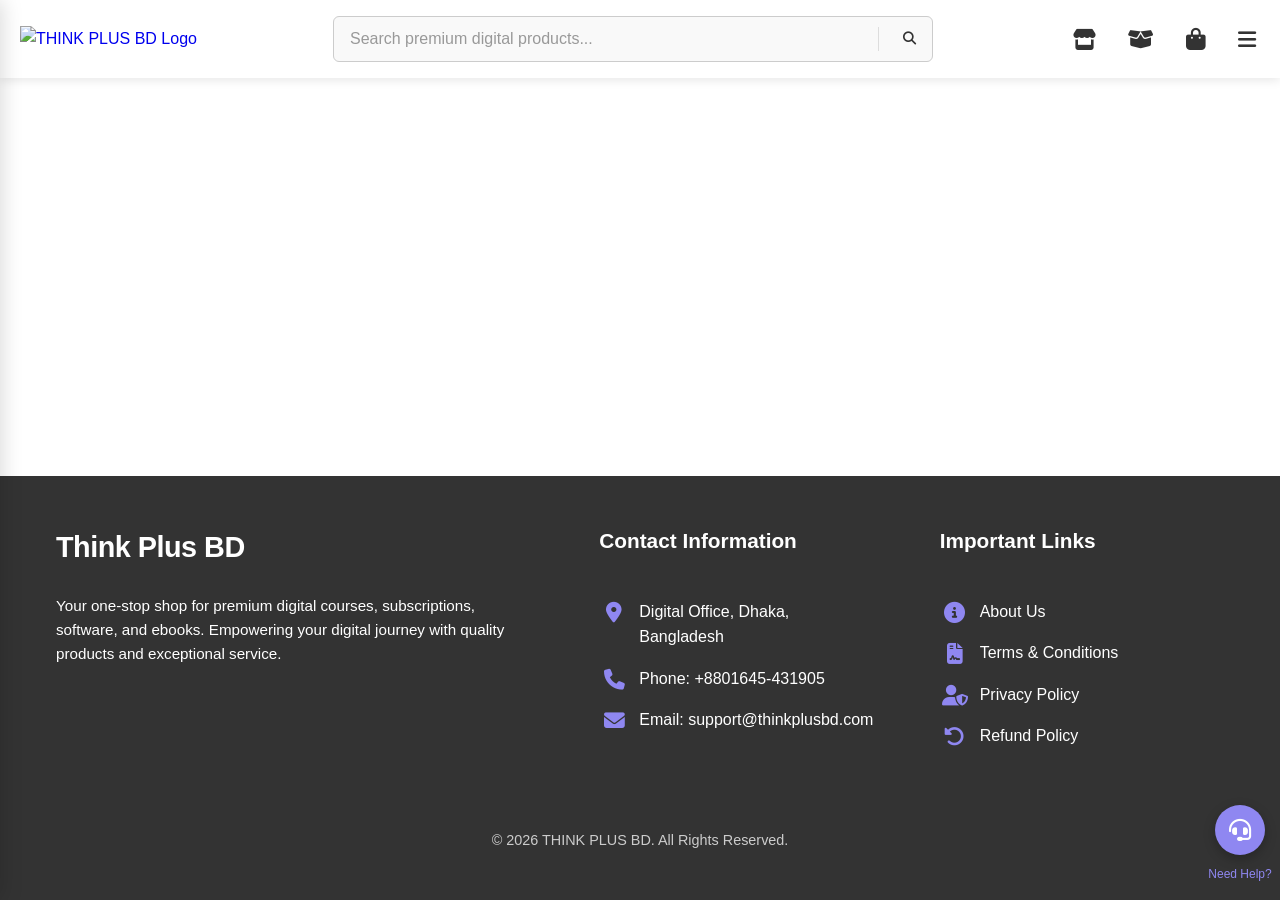
==== product-detail.html @ 0db49892 "I have refactored your single-page application into a multi-page architecture. Here's what I did: * " ====
<!DOCTYPE html>
<html lang="en">
<head>
    <meta charset="UTF-8">
    <meta name="viewport" content="width=device-width, initial-scale=1.0">
    <title>Product Details - THINK PLUS BD</title>
    <link rel="stylesheet" href="https://cdnjs.cloudflare.com/ajax/libs/font-awesome/6.4.0/css/all.min.css">
    <link rel="stylesheet" href="style.css">
</head>
<body>
    <header class="header">
        <a href="index.html" class="logo-link">
            <img src="https://i.postimg.cc/4NtztqPt/IMG-20250603-130207-removebg-preview-1.png" alt="THINK PLUS BD Logo" class="logo-image">
        </a>

        <div class="search-bar desktop-search-bar">
            <input type="text" id="searchInput" placeholder="Search premium digital products..." aria-label="Search products">
            <div class="search-separator"></div>
            <button type="button" class="search-button" id="desktopSearchButton" aria-label="Search">
                <i class="fas fa-search"></i>
            </button>
        </div>

        <div class="nav-icons">
            <button type="button" class="nav-icon-button mobile-header-search-icon" id="mobileHeaderSearchIcon" title="Search" aria-label="Search">
                <i class="fas fa-search" aria-hidden="true"></i>
            </button>
            <button type="button" class="nav-icon-button" id="allProductsIcon" title="All Products" aria-label="All Products">
                <i class="fas fa-store" aria-hidden="true"></i>
            </button>
            <button type="button" class="nav-icon-button" id="ordersIcon" title="My Orders" aria-label="My Orders">
                <i class="fas fa-box-open" aria-hidden="true"></i>
                <div class="orders-notification" id="ordersNotification">!</div>
            </button>
            <button type="button" class="nav-icon-button cart-icon" id="cartIcon" title="View Cart" aria-label="View Cart">
                <i class="fas fa-shopping-bag" aria-hidden="true"></i>
                <div class="cart-count" id="cartCount">0</div>
            </button>
            <button type="button" class="nav-icon-button" id="menuIcon" title="Menu" aria-label="Menu">
                <i class="fas fa-bars" aria-hidden="true"></i>
            </button>
        </div>
    </header>

    <div class="off-canvas-overlay" id="offCanvasOverlay"></div>
    <div class="off-canvas-menu" id="offCanvasMenu">
        <div class="off-canvas-header">
            <h3>Menu</h3>
            <button type="button" class="off-canvas-close" id="offCanvasClose" aria-label="Close menu">
                <i class="fas fa-times"></i>
            </button>
        </div>
        <div class="off-canvas-content">
            <nav class="off-canvas-nav">
                <a href="index.html" class="off-canvas-nav-item">
                    <i class="fas fa-home"></i> <span>Home</span>
                </a>
                <a href="products.html" class="off-canvas-nav-item">
                    <i class="fas fa-store"></i> <span>All Products</span>
                </a>
                <a href="products.html?category=course" class="off-canvas-nav-item">
                    <i class="fas fa-graduation-cap"></i> <span>Courses</span>
                </a>
                <a href="products.html?category=subscription" class="off-canvas-nav-item">
                    <i class="fas fa-key"></i> <span>Subscriptions</span>
                </a>
                <a href="products.html?category=software" class="off-canvas-nav-item">
                    <i class="fas fa-laptop-code"></i> <span>Software</span>
                </a>
                <a href="products.html?category=ebook" class="off-canvas-nav-item">
                    <i class="fas fa-book-open"></i> <span>Ebooks</span>
                </a>
            </nav>
        </div>
    </div>

    <div class="mobile-search-container">
        <div class="mobile-search-wrapper">
            <div class="search-bar mobile-box-search-bar">
                <input type="text" id="mobileSearchInput" placeholder="Search items..." aria-label="Search products">
                <div class="search-separator"></div>
                <button type="button" class="mobile-search-button" id="mobileBoxSearchButton" aria-label="Search">
                    <i class="fas fa-search"></i>
                </button>
            </div>
        </div>
    </div>

    <main>
        <section id="productDetailPage" class="page active product-detail-page">
            <!-- Product details will be injected here by script.js -->
        </section>
    </main>

    <footer class="footer" id="mainFooter">
        <div class="container footer-content">
            <div class="footer-brand-info">
                <h2 class="footer-brand-title">Think Plus BD</h2>
                <p class="footer-brand-description">Your one-stop shop for premium digital courses, subscriptions, software, and ebooks. Empowering your digital journey with quality products and exceptional service.</p>
            </div>
            <div class="contact-info">
                <h3>Contact Information</h3>
                <p><i class="fas fa-map-marker-alt" aria-hidden="true"></i> Digital Office, Dhaka, Bangladesh</p>
                <p><i class="fas fa-phone" aria-hidden="true"></i> Phone: <a href="tel:+8801645431905" style="color:inherit;">+8801645-431905</a></p>
                <p><i class="fas fa-envelope" aria-hidden="true"></i> Email: <a href="mailto:support@thinkplusbd.com" style="color:inherit;">support@thinkplusbd.com</a></p>
            </div>
            <div class="important-links">
                <h3>Important Links</h3>
                <a href="about.html"><i class="fas fa-info-circle" aria-hidden="true"></i> About Us</a>
                <a href="terms.html"><i class="fas fa-file-contract" aria-hidden="true"></i> Terms & Conditions</a>
                <a href="privacy.html"><i class="fas fa-user-shield" aria-hidden="true"></i> Privacy Policy</a>
                <a href="refund.html"><i class="fas fa-undo-alt" aria-hidden="true"></i> Refund Policy</a>
            </div>
        </div>
        <div class="copyright">
            © <span id="currentYear"></span> THINK PLUS BD. All Rights Reserved.
        </div>
    </footer>

    <div class="bottom-nav" id="bottomNav">
        <a href="index.html" class="bottom-nav-item" data-page="home">
            <i class="fas fa-home" aria-hidden="true"></i> <span>Home</span>
        </a>
        <a href="products.html" class="bottom-nav-item" data-page="products">
            <i class="fas fa-store" aria-hidden="true"></i> <span>Products</span>
        </a>
        <a href="orders.html" class="bottom-nav-item" data-page="orders">
            <span style="position:relative; display:inline-block;">
                <i class="fas fa-box-open" aria-hidden="true"></i>
                <div class="bottom-nav-orders-notification" id="bottomNavOrdersNotification">!</div>
            </span>
            <span>Orders</span>
        </a>
    </div>

    <div class="fab-container" id="fabContainer">
        <div class="fab-options">
            <a href="tel:+8801645431905" class="fab-option" title="Call Us" aria-label="Call Us">
                <i class="fas fa-phone-alt" aria-hidden="true"></i>
            </a>
            <a href="https://wa.me/+8801645431905?text=Hello%20THINK%20PLUS%20BD,%20I%20have%20a%20question." target="_blank" rel="noopener noreferrer" class="fab-option" title="WhatsApp Us" aria-label="WhatsApp Us">
                <i class="fab fa-whatsapp" aria-hidden="true"></i>
            </a>
            <a href="mailto:support@thinkplusbd.com" class="fab-option" title="Email Us" aria-label="Email Us">
                <i class="fas fa-envelope" aria-hidden="true"></i>
            </a>
        </div>
        <div class="fab" id="contactFabMain" title="Contact Support" aria-label="Contact Support Options">
            <i class="fas fa-headset" aria-hidden="true"></i>
        </div>
        <div class="fab-help-text">Need Help?</div>
    </div>

    <div id="toast" class="toast"></div>

    <script src="script.js" defer></script>
</body>
</html>
---- style.css ----
:root {
    --primary-color: #8F87F1;
    --secondary-color: #FFFFFF;
    --text-color: #333333;
    --text-light: #FFFFFF;
    --background-color: #FFFFFF;
    --icon-color-mobile: #555555;
    --icon-size-mobile: 1.1rem;
    --header-height: 78px;
    --mobile-header-height: 70px;
    --footer-height-desktop: 270px; /* আনুমানিক ফুটারের উচ্চতা ডেস্কটপের জন্য */
    --footer-height-mobile: 300px;  /* আনুমানিক ফুটারের উচ্চতা মোবাইলের জন্য */
}

* {
    margin: 0;
    padding: 0;
    box-sizing: border-box;
    text-decoration: none !important;
    list-style: none;
    scroll-behavior: smooth;
}

button:focus,
button:active,
select:focus,
select:active,
.nav-icon-button:focus,
.nav-icon-button:active {
    outline: none !important;
    box-shadow: none !important;
    -webkit-tap-highlight-color: transparent !important;
}

button,
input,
select,
a,
.nav-icon-button,
.fab,
.fab-option {
    -webkit-tap-highlight-color: transparent !important;
    -webkit-focus-ring-color: transparent !important;
}

a,
a:hover,
a:focus,
a:active,
.featured-section-header .view-all,
.off-canvas-nav-item,
h1, h2, h3, h4, h5, h6,
.section-title,
.category-title,
.policy-content h2,
.policy-content h3,
.instruction-title,
.about-header h2,
.about-content h3 {
    text-decoration: none !important;
    border-bottom: none !important;
}
.nav-links a::after, .featured-section-header .category-title::after {
    display: none !important;
}

html {
    height: 100%;
}

body {
    font-family: 'Segoe UI', Tahoma, Geneva, Verdana, sans-serif;
    background-color: var(--background-color);
    color: var(--text-color);
    line-height: 1.6;
    display: flex;
    flex-direction: column;
    min-height: 100vh;
    border: none;
    box-shadow: none;
}

main {
    flex-grow: 1; /* This ensures the main content pushes the footer down */
    border: none;
    box-shadow: none;
}

.container {
    max-width: 1200px;
    margin: 0 auto;
    padding: 0 1.25rem;
}

.section-title {
    font-size: 1.8rem;
    font-weight: 700;
    margin-bottom: 1.5rem;
    color: var(--primary-color);
    text-align: center;
    padding: 1rem 0;
}

.header {
    position: sticky;
    top: 0;
    width: 100%;
    z-index: 1000;
    background-color: #FFFFFF;
    color: var(--text-color);
    padding: 0.8rem 1.25rem;
    display: flex;
    justify-content: space-between;
    align-items: center;
    box-shadow: 0 2px 10px rgba(0, 0, 0, 0.1);
    flex-shrink: 0;
    height: var(--header-height);
}

.logo-link {
    display: inline-block;
    text-decoration: none;
}

.logo-image {
    max-height: 50px;
    width: auto;
    display: block;
}

.desktop-search-bar {
    display: flex;
    align-items: center;
    background-color: #f9f9f9;
    border: 1px solid #CCCCCC;
    border-radius: 6px;
    padding-left: 1rem;
    flex-grow: 1;
    max-width: 600px;
    margin: 0 1.25rem;
    position: relative;
}

.desktop-search-bar input {
    flex-grow: 1;
    border: none;
    background-color: transparent;
    padding: 0.8rem 0;
    font-size: 1rem;
    outline: none;
    margin-right: 0.5rem;
}

.desktop-search-bar input:focus {
    box-shadow: none !important;
    border-color: transparent !important;
}
 .desktop-search-bar input::placeholder {
    color: #999999;
}

.search-separator {
    width: 1px;
    height: 24px;
    background-color: #DDDDDD;
    margin: 0 0.5rem;
}

.desktop-search-bar .search-button {
    background: transparent;
    border: none;
    color: var(--text-color);
    padding: 0.8rem 1rem;
    cursor: pointer;
    border-radius: 0 6px 6px 0;
    display: flex;
    align-items: center;
    justify-content: center;
}

.desktop-search-bar .search-button:hover i.fas {
    color: var(--primary-color);
}

.nav-icons {
    display: flex;
    gap: 1.5rem;
    align-items: center;
}

.nav-icon-button {
    background: transparent;
    border: none;
    color: var(--text-color);
    padding: 0.25rem;
    cursor: pointer;
    position: relative;
}

.nav-icon-button i.fas {
    font-size: 1.3rem;
    transition: transform 0.3s ease, color 0.3s ease;
    display: block;
}

.nav-icon-button:hover i.fas {
    transform: scale(1.1);
    color: var(--primary-color);
}

.cart-icon {
    position: relative;
}
.cart-icon i.fas {
    font-size: 1.4rem;
}

.cart-count {
    position: absolute;
    top: -8px;
    right: -8px;
    background-color: var(--primary-color);
    color: white;
    border-radius: 50%;
    width: 20px;
    height: 20px;
    display: none;
    align-items: center;
    justify-content: center;
    font-size: 0.8rem;
    font-weight: bold;
    padding: 0;
}
.orders-notification {
    position: absolute;
    top: -8px;
    right: -8px;
    background-color: #e74c3c;
    color: white;
    border-radius: 50%;
    width: 20px;
    height: 20px;
    display: none;
    align-items: center;
    justify-content: center;
    font-size: 0.8rem;
    font-weight: bold;
    animation: pulse 2s infinite;
}

@keyframes pulse {
    0% { transform: scale(1); }
    50% { transform: scale(1.1); }
    100% { transform: scale(1); }
}

.mobile-search-container {
    display: none;
    flex-shrink: 0;
    background-color: var(--background-color);
}
body.show-mobile-search .mobile-search-container {
    display: block;
    padding-top: 0.45rem;
    padding-bottom: 0.45rem;
}

.mobile-header-search-icon {
    display: none;
}

@media (max-width: 768px) {
    .logo-image { max-height: 40px; }
    .desktop-search-bar { display: none !important; }
    .mobile-header-search-icon { display: block !important; color: var(--icon-color-mobile); }
    .mobile-header-search-icon i.fas{ font-size: var(--icon-size-mobile); }
    .nav-icon-button i.fas { font-size: var(--icon-size-mobile); }
    .header .nav-icons { gap: 0.7rem; }
    .header .nav-icons .mobile-header-search-icon { order: 1; }
    .header .nav-icons .cart-icon { order: 2; }
    .header .nav-icons #menuIcon { order: 3; }
    body.on-product-detail-page:not(.show-mobile-search) .mobile-search-container { display: none !important; }
    body.show-mobile-search.on-home-page .mobile-search-container,
    body.show-mobile-search.on-products-page .mobile-search-container { display: block !important; }
    body:not(.on-home-page):not(.on-products-page).show-mobile-search .mobile-search-container,
    body.on-home-page:not(.show-mobile-search) .mobile-search-container,
    body.on-products-page:not(.show-mobile-search) .mobile-search-container { display: none !important; }
    .mobile-search-wrapper { padding: 0.7rem 0.9rem; }
    .mobile-box-search-bar { display: flex !important; align-items: center; background-color: #f9f9f9; border: 1px solid #CCCCCC; border-radius: 6px; padding-left: 0.9rem; box-shadow: none; max-width: 100%; margin: 0; }
    .mobile-box-search-bar input { flex-grow: 1; padding: 0.6rem 0; border: none; font-size: 0.8rem; background-color: transparent; color: var(--text-color); outline: none; height: auto; min-width: 0; margin-right: 0.45rem; }
    .mobile-box-search-bar input:focus { box-shadow: none !important; border-color: transparent !important; background-color: transparent; }
    .mobile-box-search-bar input:hover { border-color: transparent; background-color: transparent; }
    .mobile-box-search-bar input::placeholder { color: #999999; transition: none; }
    .mobile-box-search-bar input:focus::placeholder { color: #BBBBBB; }
    .mobile-box-search-bar .search-separator { width: 1px; height: 18px; background-color: #DDDDDD; margin: 0 0.45rem; }
    .mobile-box-search-bar .mobile-search-button { background: transparent; color: var(--text-color); border: none; border-radius: 0 6px 6px 0; padding: 0.6rem 0.8rem; cursor: pointer; display: flex; align-items: center; justify-content: center; flex-shrink: 0; margin-left: 0; }
    .mobile-box-search-bar .mobile-search-button:hover i.fas { color: var(--primary-color); }
    .mobile-box-search-bar .mobile-search-button i.fas { font-size: 0.9rem; }
}
@media (max-width: 480px) {
    .logo-image { max-height: 34px; }
    .mobile-search-wrapper { padding: 0.5rem 0.65rem; }
    .mobile-box-search-bar input { font-size: 0.75rem; padding: 0.5rem 0; }
    .mobile-box-search-bar .mobile-search-button { padding: 0.5rem 0.7rem; }
    .mobile-box-search-bar .mobile-search-button i.fas { font-size: 0.8rem; }
    .container { padding: 0 0.65rem; }
}

.off-canvas-overlay { position: fixed; top: 0; left: 0; width: 100%; height: 100%; background: rgba(0, 0, 0, 0.5); z-index: 1199; opacity: 0; visibility: hidden; transition: opacity 0.3s ease, visibility 0.3s ease; }
.off-canvas-overlay.active { opacity: 1; visibility: visible; }
.off-canvas-menu { position: fixed; top: 0; left: -320px; width: 320px; height: 100vh; background: white; z-index: 1200; transition: left 0.3s ease-in-out; overflow-y: auto; box-shadow: 2px 0 20px rgba(0,0,0,0.15); }
.off-canvas-menu.active { left: 0; }
.off-canvas-header { padding: 1.5rem; display: flex; justify-content: space-between; align-items: center; background: var(--primary-color); color: white; }
.off-canvas-header h3 { margin: 0; font-size: 1.3rem; font-weight: 600; }
.off-canvas-close { background: none; border: none; color: white; font-size: 1.5rem; cursor: pointer; padding: 0.5rem; border-radius: 50%; transition: background-color 0.3s ease; width: 40px; height: 40px; display: flex; align-items: center; justify-content: center; }
.off-canvas-close:hover { background-color: rgba(255,255,255,0.2); }
.off-canvas-content { padding: 0; }
.off-canvas-nav { display: flex; flex-direction: column; }
.off-canvas-nav-item { display: flex; align-items: center; padding: 1rem 1.5rem; color: var(--text-color); text-decoration: none !important; border-bottom: 1px solid #f0f0f0; transition: all 0.3s ease; font-weight: 500; }
.off-canvas-nav-item:hover { background-color: #f8f9fa; color: var(--primary-color); }
.off-canvas-nav-item i { margin-right: 1rem; font-size: 1.1rem; width: 20px; text-align: center; color: var(--primary-color); }
.off-canvas-nav-item span { flex: 1; }
.off-canvas-nav-item:last-child { border-bottom: none; }
.nav-bar { display: none !important; }

.skeleton-loading { background: linear-gradient(90deg, #f0f0f0 25%, #e0e0e0 50%, #f0f0f0 75%); background-size: 200% 100%; animation: skeletonShimmer 1.5s infinite; }
@keyframes skeletonShimmer { 0% { background-position: 200% 0; } 100% { background-position: -200% 0; } }
.skeleton { background: linear-gradient(90deg, #f0f0f0 25%, #e0e0e0 50%, #f0f0f0 75%); background-size: 200% 100%; animation: skeletonShimmer 1.5s infinite; position: absolute; top: 0; left: 0; right: 0; bottom: 0; z-index: 1; }
.skeleton-card { background-color: white; border-radius: 10px; padding: 0; box-shadow: 0 4px 8px rgba(0,0,0,0.08); position: relative; display: flex; flex-direction: column; width: 100%; box-sizing: border-box; overflow: hidden; border: 1px solid #e9e9e9; }
.skeleton-card-image { aspect-ratio: 4 / 3; border-radius: 10px 10px 0 0; position: relative; overflow: hidden; }
.skeleton-card-image .skeleton-loading { position: absolute; top:0; left:0; right:0; bottom:0; }
.skeleton-card-content { padding: 1rem; display: flex; flex-direction: column; flex-grow: 1; gap: 0.5rem; }
.skeleton-card-title { height: 1.2em; border-radius: 4px; margin-bottom: 0.3rem; }
.skeleton-card-description { height: 0.9em; border-radius: 4px; width: 85%; }
.skeleton-card-description:nth-child(3) { width: 70%; }
.skeleton-card-price { height: 1.1em; border-radius: 4px; width: 40%; margin-top: 0.5rem; margin-bottom: 1rem; }
.skeleton-card-buttons { display: flex; gap: 0.5rem; align-items: center; margin-top: auto; }
.skeleton-card-button { height: 2.5em; border-radius: 20px; flex: 1; }
.skeleton-card-button.full-width { width: 100%; }
.skeleton-card-image .skeleton-loading, .skeleton-card-title, .skeleton-card-description, .skeleton-card-price, .skeleton-card-button { background: linear-gradient(90deg, #f0f0f0 25%, #e0e0e0 50%, #f0f0f0 75%); background-size: 200% 100%; animation: skeletonShimmer 1.5s infinite; }
.content-hidden-during-skeleton { opacity: 0 !important; visibility: hidden !important; pointer-events: none !important; }

.image-fade-in { opacity: 0; transition: opacity 0.5s ease-in-out; }
.image-fade-in.loaded { opacity: 1; }
.image-placeholder, .product-image-container, .banner-image-container, .product-card-image-container, .product-detail-main-image-container, .related-product-image-container { width: 100%; background-color: #e9e9e9; display: flex; align-items: center; justify-content: center; text-align: center; overflow: hidden; color: #bbb; position: relative; border-radius: 10px; }
.product-card-image-container { border-radius: 10px 10px 0 0; }
.related-product-image-container { border-radius: 12px 12px 0 0; }
.product-image-container img, .banner-image-container img, .product-card-image-container img, .product-detail-main-image-container img, .related-product-image-container img { width: 100%; height: 100%; object-fit: cover; display: block; }
.image-placeholder-text { font-weight: 500; line-height: 1.4; font-size: 0.9em; color: #999; }

.banner { padding: 0.5rem 1.25rem; margin-top: 1.25rem; overflow: hidden; position: relative; }
@media (min-width: 769px) { .banner { margin-top: 1.25rem; padding: 0.5rem 1.25rem; } }
.banner-image-container { aspect-ratio: 1200 / 350; width: 100%; position: relative; overflow: hidden; border-radius: 10px; background-color: #e9e9e9; }
.banner-image-container picture, .banner-image-container img { width: 100%; height: 100%; display: block; object-fit: cover; }
@media (max-width: 768px) { .container { padding: 0 0.9rem; } .banner { margin-top: 0.9rem; padding: 0.45rem 0.9rem; } .banner-image-container { aspect-ratio: 16 / 9; } }
.banner-image-container .image-placeholder-text { font-size: 1.4em; font-weight: 600; color: #a0a0a0; }

.category-section-title { font-size: 1.75rem; font-weight: 700; color: var(--text-color); text-align: center; margin-top: 1rem; margin-bottom: 1.5rem; }
.categories { display: grid; grid-template-columns: repeat(auto-fit, minmax(200px, 1fr)); gap: 1rem; padding-bottom: 1.5rem; }
.category { background-color: white; border-radius: 16px; padding: 1.25rem 1rem; text-align: center; box-shadow: 0 4px 12px rgba(0,0,0,0.08); cursor: pointer; transition: all 0.2s ease; display: flex; flex-direction: column; align-items: center; border: 1px solid #e9e9e9; }
.category:hover { transform: translateY(-4px); box-shadow: 0 6px 16px rgba(0,0,0,0.12); border-color: var(--primary-color); }
.category-icon-wrapper { background-color: var(--primary-color); width: 60px; height: 60px; border-radius: 12px; display: flex; align-items: center; justify-content: center; margin-bottom: 1rem; transition: transform 0.2s ease; }
.category:hover .category-icon-wrapper { transform: scale(1.05); }
.category i.category-icon-fa { font-size: 1.8rem; color: white; display: block; line-height: 1; }
.category-name { font-size: 1.1rem; font-weight: 600; color: var(--text-color); line-height: 1.3; margin-bottom: 0.35rem; }
.category-subtitle { font-size: 0.85rem; color: #666666; line-height: 1.4; }

.featured-section-header { display: flex; justify-content: space-between; align-items: center; margin-bottom: 1.5rem; margin-top: 2.5rem; }
.product-listings > .featured-section-header:first-of-type { margin-top: 1rem; }
.featured-section-header .category-title { font-size: 1.6rem; font-weight: 600; color: var(--primary-color); text-align: left; position: relative; margin-bottom: 0; text-transform: capitalize; flex-grow: 1; flex-shrink: 1; min-width: 0; margin-right: 1rem; overflow: hidden; text-overflow: ellipsis; white-space: nowrap; }
.featured-section-header .view-all { color: var(--primary-color); font-weight: 600; cursor: pointer; transition: color 0.3s ease, text-decoration 0.3s ease; text-decoration: none !important; font-size: 1.1rem; white-space: nowrap; flex-shrink: 0; display: inline-flex; align-items: center; }
.featured-section-header .view-all i { margin-left: 0.4em; font-size: 0.9em; }

.products-page { background-color: transparent; border-radius: 0; box-shadow: none; border: none; margin: 0 auto; max-width: 1200px; position: relative; }
.products-page .section-title { font-size: 2rem; color: var(--primary-color); white-space: nowrap; overflow: hidden; text-overflow: ellipsis; }
.products-grid { display: grid; gap: 1.5rem; grid-template-columns: repeat(auto-fill, minmax(250px, 1fr)); width: 100%; }
.homepage-products-grid { display: grid; gap: 1.5rem; width: 100%; grid-template-columns: repeat(auto-fill, minmax(250px, 1fr)); }

.product-card { background-color: white; border-radius: 10px; padding: 0; box-shadow: 0 4px 8px rgba(0,0,0,0.08); position: relative; transition: transform 0.3s ease, box-shadow 0.3s ease, border-color 0.3s ease; display: flex; flex-direction: column; width: 100%; box-sizing: border-box; overflow: hidden; border: 1px solid #e9e9e9; }
.product-card:hover { transform: translateY(-6px); box-shadow: 0 8px 16px rgba(0,0,0,0.12); border-color: var(--primary-color); }
.product-card-image-container { aspect-ratio: 4 / 3; cursor: pointer; }
.product-card-image-container .image-placeholder-text { font-size: 0.9em; font-weight: 600; color: #aaa; }
.product-card-content {
    padding: 1rem;
    display: flex;
    flex-direction: column;
    flex-grow: 1;
    background-color: white;
    position: relative;
}
.product-card-header {
    display: flex;
    justify-content: space-between;
    align-items: flex-start;
    margin-bottom: 0.5rem;
    flex-wrap: nowrap;
}
.product-card-header h3 {
    font-size: 1.05rem;
    line-height: 1.3;
    color: #000000;
    font-weight: 600;
    cursor: pointer;
    overflow: hidden;
    text-overflow: ellipsis;
    display: -webkit-box;
    -webkit-line-clamp: 2;
    -webkit-box-orient: vertical;
}
.product-card p.description { font-size: 0.85rem; color: #555555; margin-bottom: 0.5rem; line-height: 1.4em; display: -webkit-box; -webkit-line-clamp: 2; -webkit-box-orient: vertical; overflow: hidden; text-overflow: ellipsis; white-space: pre-line; }
.product-card-duration { font-size: 0.8em; color: #555; margin-bottom: 0.5rem; }
.price { color: var(--primary-color); font-weight: 700; font-size: 1.1rem; margin-bottom: 0.75rem; }
.duration-selector { margin-bottom: 1rem; display: none; }
.duration-selector label { display: block; font-weight: 600; margin-bottom: 0.5rem; color: var(--text-color); }
.duration-selector select { width: 100%; padding: 0.6rem; border: 1px solid #ccc; border-radius: 8px; font-size: 0.9rem; background-color: white; color: var(--text-color); }
.duration-selector select:focus { outline: none; border-color: var(--primary-color); box-shadow: 0 0 5px rgba(143,135,241,0.3); }
.product-actions { display: flex; gap: 0.25rem; align-items: center; margin-top: auto; }
.product-actions button { padding: 0.6rem 0.8rem; border-radius: 6px; cursor: pointer; font-weight: 600; transition: all 0.3s ease; font-size: 0.85rem; flex: 1; }
.product-actions button.buy-now-card { background-color: var(--primary-color); color: white; border: 1px solid var(--primary-color); }
.product-actions button.buy-now-card:hover { background-color: var(--primary-color); filter: brightness(0.9); }
.product-actions button.view-details-card { background-color: white; color: var(--primary-color); border: 1px solid var(--primary-color); }
.product-actions button.view-details-card:hover { background-color: var(--primary-color); color: white; }
.product-actions button.full-width-button { flex-grow: 1; width: 100%; }

.why-choose-us { padding: 3rem 1.25rem; }
.why-choose-us .section-title { font-size: 1.8rem; font-weight: 700; margin-bottom: 2rem; color: var(--primary-color); text-align: center; padding: 1rem 0; }
.choose-us-grid { display: grid; gap: 1.5rem; grid-template-columns: 1fr; max-width: 1200px; margin: 0 auto; padding: 0; }
.benefit { background-color: var(--background-color); border-radius: 10px; text-align: center; box-shadow: 0 4px 10px rgba(0,0,0,0.08); transition: transform 0.3s ease, box-shadow 0.3s ease, border-color 0.3s ease; border: 1px solid #e9e9e9; padding: 1.5rem 1rem; display: flex; flex-direction: column; align-items: center; justify-content: center; }
.benefit:hover { transform: translateY(-5px); box-shadow: 0 6px 15px rgba(0,0,0,0.1); border-color: var(--primary-color); }
.benefit .benefit-icon-fa { font-size: 2.2rem; margin-bottom: 1rem; color: var(--primary-color); transition: transform 0.3s ease; }
.benefit:hover .benefit-icon-fa { transform: scale(1.1) rotate(5deg); }
.why-choose-us .benefit h3 { font-size: 1.1rem; color: var(--primary-color); margin-bottom: 0.5rem; font-weight: 600; line-height: 1.3; display: -webkit-box; -webkit-line-clamp: 2; -webkit-box-orient: vertical; overflow: hidden; text-overflow: ellipsis; text-align: center; }
.why-choose-us .benefit p { font-size: 0.85rem; color: var(--text-color); line-height: 1.5; display: -webkit-box; -webkit-line-clamp: 3; -webkit-box-orient: vertical; overflow: hidden; text-overflow: ellipsis; text-align: center; }

.page { display: none; position: relative; }
.page.active { display: block; }
.page.active:not(#homePage):not(#checkoutPage):not(#orderConfirmationPage) { padding-top: 1.5rem; padding-left: 1.25rem; padding-right: 1.25rem; padding-bottom: 1.5rem; }
#homePage.active { }
#orderConfirmationPage.page.active { background-color: var(--background-color); display: flex; flex-direction: column; justify-content: center; align-items: center; min-height: calc(100vh - var(--header-height) - var(--footer-height-desktop, 270px)); padding: 2rem 1rem; box-sizing: border-box; text-align: center; }
.order-confirmation {
    text-align: center;
    max-width: 650px;
    width: 90%;
    margin: 0 auto;
    padding: 0;
    background-color: transparent;
    border: none;
    box-shadow: none;
    border-radius: 0;
}
.products-page-header { display: flex; justify-content: center; align-items: center; margin-bottom: 2rem; position: relative; }
.products-page-title { margin: 0; color: var(--primary-color); font-weight: 600; white-space: nowrap; overflow: hidden; text-overflow: ellipsis; }

.product-detail-page { background-color: #ffffff; border-radius: 0; box-shadow: none; border: none; padding: 2rem 1.25rem; margin: 1rem auto; max-width: 1100px; }
.product-detail-container { display: grid; grid-template-columns: 1fr 1.3fr; gap: 3rem; margin-bottom: 1.5rem; }
.product-detail-main-image-container { aspect-ratio: 4 / 3; width: 100%; border-radius: 8px; margin-bottom: 1rem; box-shadow: 0 2px 6px rgba(0,0,0,0.1); }
.product-detail-main-image-container .image-placeholder-text { font-size: 1.1em; font-weight: 600; color: #aaa; }
.product-detail-info { display: flex; flex-direction: column; }
.product-detail-title { font-size: 2rem; color: var(--primary-color); margin-bottom: 0.5rem; font-weight: 600; line-height: 1.3; white-space: nowrap; overflow: hidden; text-overflow: ellipsis; }
.product-detail-price { font-size: 1.8rem; color: var(--primary-color); margin-bottom: 0.75rem; font-weight: 700; }
.product-detail-description { margin-bottom: 0.5rem; line-height: 1.7; color: var(--text-color); font-size: 1rem; white-space: pre-line; }
.product-detail-actions { display: flex; gap: 1rem; margin-top: auto; flex-wrap: wrap; }
.product-detail-actions button { padding: 0.9rem 1.8rem; border-radius: 6px; font-size: 1rem; font-weight: 600; cursor: pointer; transition: all 0.3s ease; flex-grow: 1; min-width: 160px; }
.product-detail-actions button.buy-now-detail { background-color: var(--primary-color); color: white; border: none; }
.product-detail-actions button.buy-now-detail:hover { background-color: var(--primary-color); filter: brightness(0.9); transform: translateY(-2px); box-shadow: 0 4px 12px rgba(143,135,241,0.3); }
.add-to-cart-detail { background-color: transparent; color: var(--primary-color); border: 2px solid var(--primary-color) !important; }
.add-to-cart-detail:hover { background-color: rgba(143,135,241,0.1); border-color: var(--primary-color); filter: brightness(0.95); }

.related-products-section { margin-top: 3rem; padding: 2rem 0; background: transparent; }
.related-products-header { display: flex; justify-content: center; align-items: center; margin-bottom: 2rem; padding: 0 1rem; }
.related-products-title { font-size: 1.8rem; font-weight: 700; color: var(--primary-color); margin: 0; text-align: center; }
.view-all-related { display: none !important; }
.related-products-grid { display: grid; gap: 1.5rem; padding: 0 1rem; grid-template-columns: repeat(3, 1fr); }
.related-product-card { background-color: white; border-radius: 12px; overflow: hidden; box-shadow: 0 4px 12px rgba(0,0,0,0.08); transition: all 0.3s ease; cursor: pointer; border: 1px solid #e9e9e9; display: flex; flex-direction: column; }
.related-product-card:hover { transform: translateY(-8px); box-shadow: 0 8px 25px rgba(0,0,0,0.15); border-color: var(--primary-color); }
.related-product-image-container { aspect-ratio: 4 / 3; width: 100%; }
.related-product-content { padding: 1rem; display: flex; flex-direction: column; flex-grow: 1; }
.related-product-title { font-size: 1rem; font-weight: 600; color: var(--text-color); margin-bottom: 0.5rem; line-height: 1.3; display: -webkit-box; -webkit-line-clamp: 2; -webkit-box-orient: vertical; overflow: hidden; text-overflow: ellipsis; }
.related-product-description { font-size: 0.85rem; color: #666; margin-bottom: 0.5rem; line-height: 1.4; display: -webkit-box; -webkit-line-clamp: 2; -webkit-box-orient: vertical; overflow: hidden; text-overflow: ellipsis; white-space: pre-line; }
.related-product-price { font-size: 1.1rem; font-weight: 700; color: var(--primary-color); margin-top: auto; }
.related-product-actions { display: none !important; }

.checkout-page { background-color: #f8f9fa; margin: 0; min-height: calc(100vh - var(--header-height)); }
.page#checkoutPage.active { display: flex; justify-content: center; align-items: flex-start; padding: 1.5rem 1.25rem; }
.checkout-container { background-color: #ffffff; padding: 30px 35px; border-radius: 8px; box-shadow: 0 5px 15px rgba(0,0,0,0.05); width: 100%; max-width: 550px; border: 1px solid #e0e0e0; margin: 1rem auto; position: relative; }
.checkout-container .page-title { text-align: center; color: var(--primary-color); margin-bottom: 30px; font-size: 2em; font-weight: 600; }
.checkout-container .page-title small { font-size: 0.65em; color: var(--text-color); font-weight: 400; display: block; margin-top: 5px; }
.checkout-container .form-section { margin-bottom: 25px; padding-bottom: 20px; border-bottom: 1px solid #f0f0f0; }
.checkout-container .form-section:last-of-type { border-bottom: none; padding-bottom: 0; }
.checkout-container .form-section .section-title { font-size: 1.2em; color: var(--text-color); margin-bottom: 18px; font-weight: 500; padding-bottom: 5px; display: inline-block; }
.checkout-container .form-group { margin-bottom: 18px; }
.checkout-container .form-group label { margin-bottom: 6px; font-size: 0.85em; }
.checkout-container .form-group input[type="text"], .checkout-container .form-group input[type="email"], .checkout-container .form-group input[type="tel"] { padding: 10px 12px; border-radius: 4px; background-color: #fdfdfd; border: 1px solid #ced4da; width: 100%; box-sizing: border-box; transition: border-color 0.3s ease, box-shadow 0.3s ease; }
.checkout-container .form-group input[type="text"]:focus, .checkout-container .form-group input[type="email"]:focus, .checkout-container .form-group input[type="tel"]:focus { border-color: var(--primary-color); box-shadow: 0 0 0 2px rgba(143,135,241,0.15); outline: none; }
.custom-select-wrapper { position: relative; width: 100%; margin-bottom: 20px; }
.custom-select-trigger { display: flex; justify-content: space-between; align-items: center; padding: 10px 12px; border: 1px solid #ced4da; border-radius: 4px; background-color: #fdfdfd; color: var(--text-color); font-size: 1em; cursor: pointer; transition: border-color 0.2s ease, box-shadow 0.2s ease; }
.custom-select-trigger:hover, .custom-select-wrapper.open .custom-select-trigger { border-color: var(--primary-color); box-shadow: 0 0 0 2px rgba(143,135,241,0.15); }
.custom-select-trigger .custom-select-arrow { transition: transform 0.3s ease; fill: currentColor; }
.custom-select-wrapper.open .custom-select-trigger .custom-select-arrow { transform: rotate(180deg); }
#selected-payment-method-text { color: #757575; }
#selected-payment-method-text.selected { color: var(--text-color); }
.custom-options { position: absolute; top: calc(100% + 5px); left: 0; right: 0; background-color: #ffffff; border: 1px solid #ced4da; border-top: none; border-radius: 0 0 4px 4px; z-index: 10; max-height: 0; opacity: 0; overflow: hidden; transition: max-height 0.3s ease-out, opacity 0.2s ease-out; box-shadow: 0 3px 8px rgba(0,0,0,0.1); }
.custom-select-wrapper.open .custom-options { max-height: 200px; opacity: 1; border-top: 1px solid #ced4da; }
.custom-option { padding: 10px 12px; cursor: pointer; display: flex; align-items: center; transition: background-color 0.2s ease; font-size: 0.95em; }
.custom-option:hover { background-color: #f0f0f0; }
.custom-option.selected-option-highlight { background-color: rgba(143,135,241,0.1); font-weight: 500; }
.checkout-container #payment-details-area { background-color: #f9f9f9; padding: 20px; border-radius: 6px; margin-top: 25px; border: 1px solid #e7e7e7; }
.checkout-container #payment-details-area p.recipient-number { margin: 0 0 18px; font-size: 1.1em; font-weight: 600; color: var(--primary-color); text-align: center; padding: 0; background-color: transparent; border-radius: 0; display: flex; justify-content: center; align-items: center; }
.checkout-container #payment-details-area button#copy-payment-number { background: transparent; color: var(--primary-color); border: none; border-radius: 4px; padding: 0.4rem; margin-left: 0.5rem; cursor: pointer; font-size: 1em; width: auto; height: auto; display: inline-flex; align-items: center; justify-content: center; vertical-align: middle; line-height: 1; }
.checkout-container #payment-details-area button#copy-payment-number:hover { background: rgba(143, 135, 241, 0.1); }
.checkout-container #payment-instructions .instruction-title { margin-top: 0; margin-bottom: 15px; color: var(--text-color); font-size: 1.1em; font-weight: 600; display: flex; align-items: center; border-bottom: 1px solid #ddd; padding-bottom: 8px; }
.checkout-container #payment-instructions .instruction-svg-icon { width: 22px; height: 22px; margin-right: 10px; fill: var(--primary-color); }
.checkout-container #payment-instructions ul { list-style-type: none; padding-left: 5px; color: #444; font-size: 0.9em; }
.checkout-container #payment-instructions li { margin-bottom: 10px; padding-left: 28px; position: relative; line-height: 1.6; }
.checkout-container #payment-instructions li::before { content: "✓"; font-weight: bold; position: absolute; left: 5px; top: 1px; color: var(--primary-color); font-size: 1.1em; }
.checkout-container #payment-instructions strong.highlight { color: var(--primary-color); font-weight: 600; background-color: rgba(143,135,241,0.1); padding: 1px 4px; border-radius: 3px; }
.checkout-container .order-summary { background-color: transparent; padding: 0; border: none; margin-bottom: 0; }
.checkout-container .order-summary .section-title { display: none; }
.checkout-container .summary-item span:first-child { color: #555; }
.checkout-container .summary-item span:last-child { color: var(--text-color); }
.checkout-container .summary-total { border-top: 1px solid #d0d0d0; padding-top: 15px; margin-top: 15px; }
.checkout-container .summary-total-label { font-size: 1em; }
.checkout-container .summary-total-value { font-size: 1.2em; }
.checkout-container .submit-btn { padding: 12px 20px; font-size: 1.05em; border-radius: 6px; background-color: var(--primary-color); color: #ffffff; border: 1px solid var(--primary-color); box-shadow: 0 2px 4px rgba(143,135,241,0.2); width: 100%; cursor: pointer; transition: all 0.3s ease; }
.checkout-container .submit-btn:hover { background-color: rgba(143,135,241,0.9); border-color: rgba(143,135,241,0.9); box-shadow: 0 3px 6px rgba(143,135,241,0.3); }
.visually-hidden { position: absolute; width: 1px; height: 1px; margin: -1px; padding: 0; overflow: hidden; clip: rect(0, 0, 0, 0); border: 0; }

.order-confirmation i.fa-check-circle { font-size: 4.5rem; color: var(--primary-color); margin-bottom: 1.5rem; }
.order-confirmation h2 { margin-bottom: 1rem; color: var(--text-color); font-size: 2rem; }
.order-confirmation .confirmation-content { margin-bottom: 2rem; text-align: center; max-width: 600px; margin-left:auto; margin-right:auto; }
.order-confirmation .confirmation-content p { margin-bottom: 1.5rem; font-size: 1.1rem; color: var(--text-color); line-height: 1.7; text-align: left; white-space: pre-line; }
.order-confirmation .confirmation-list { list-style: none; padding: 0; margin: 2rem 0; text-align: left; }
.order-confirmation .confirmation-list li { margin-bottom: 0.8rem; font-size: 1rem; color: var(--text-color); line-height: 1.6; text-align: left; }
.order-confirmation .confirmation-list li:last-child { margin-bottom: 0; }
.order-confirmation .confirmation-list li strong { color: var(--primary-color); font-weight: 600; }
.order-confirmation .continue-shopping-btn,
#noOrdersMessage .continue-shopping-btn {
    margin-top: 1.5rem;
    padding: 0.9rem 2rem;
    background-color: var(--primary-color);
    color: white;
    border: none;
    border-radius: 6px;
    font-size: 1rem;
    font-weight: 600;
    cursor: pointer;
    transition: all 0.3s ease;
    display: inline-flex;
    align-items: center;
    gap: 0.5rem;
}
.order-confirmation .continue-shopping-btn:hover,
#noOrdersMessage .continue-shopping-btn:hover {
    background-color: var(--primary-color);
    filter: brightness(0.9);
    transform: translateY(-2px);
    box-shadow: 0 4px 10px rgba(143,135,241,0.25);
}

.bottom-nav { display: none; position: fixed; bottom: 0; left: 0; width: 100%; background-color: var(--secondary-color); box-shadow: 0 -2px 10px rgba(0,0,0,0.1); z-index: 998; padding: 0.25rem 0; border-top: 1px solid #e9e9e9; flex-shrink: 0; }
.bottom-nav-item { display: flex; flex-direction: column; align-items: center; justify-content: center; color: var(--icon-color-mobile); text-decoration: none !important; font-size: 0.63rem; flex: 1; text-align: center; padding: 0.18rem 0; opacity: 0.75; transition: opacity 0.2s ease, color 0.2s ease; position: relative; }
.bottom-nav-item i.fas { font-size: var(--icon-size-mobile); margin-bottom: 0.13rem; transition: color 0.2s ease; }
.bottom-nav-item.active { opacity: 1; color: var(--primary-color); }
.bottom-nav-item.active i.fas { color: var(--primary-color); }
.bottom-nav-orders-notification { position: absolute; top: -2px; right: -2px; background-color: #e74c3c; color: white; border-radius: 50%; width: 13px; height: 13px; display: none; align-items: center; justify-content: center; font-size: 0.6rem; font-weight: bold; z-index: 1; animation: pulse 2s infinite; }

.orders-page-container { max-width: 900px; margin: 1rem auto; padding: 1.5rem 1.25rem; }
.order-card { background-color: #ffffff; border: 1px solid #e9e9e9; border-radius: 10px; margin-bottom: 1.5rem; box-shadow: 0 3px 10px rgba(0,0,0,0.05); transition: box-shadow 0.3s ease, border-color 0.3s ease; }
.order-card:hover { box-shadow: 0 5px 15px rgba(0,0,0,0.08); border-color: var(--primary-color); }
.order-header { display: flex; justify-content: space-between; align-items: center; padding: 1rem 1.5rem; background-color: #fcfcfc; border-radius: 10px 10px 0 0; flex-wrap: wrap; gap: 0.5rem; }
.order-id { font-weight: 600; color: var(--text-color); font-size: 1rem; }
.order-date { font-size: 0.85rem; color: #777; margin-left: 1rem; }
.order-status { padding: 0.3rem 0.8rem; border-radius: 15px; font-size: 0.8rem; font-weight: 600; text-transform: capitalize; }
.order-status.status-pending { background-color: #fff0c2; color: #8c6d0f; border: 1px solid #f0e0a5; }
.order-status.status-confirmed { background-color: #c8f5d7; color: #1e7e3c; border: 1px solid #b2d8bf; }
.order-status.status-cancelled { background-color: #f8d7da; color: #721c24; border: 1px solid #f1c5c9; }
.order-status.status-unknown { background-color: #e9ecef; color: #495057; border: 1px solid #ced4da; }
.order-body { padding: 1.5rem; }
.order-body p { margin-bottom: 0.5rem; font-size: 0.9rem; }
.order-items-list { list-style: disc; margin-left: 20px; margin-top: 0.5rem; font-size: 0.9rem; color: #555; }
.order-items-list li { padding: 0.2rem 0; }
.order-footer { display: flex; justify-content: space-between; align-items: center; padding: 1rem 1.5rem; background-color: #fcfcfc; border-radius: 0 0 10px 10px; font-weight: 700; }
.order-total-amount { color: var(--primary-color); font-size: 1.2rem; }

.cart-page { background-color: #ffffff; border-radius: 0; box-shadow: none; border: none; margin: 1rem auto; max-width: 800px; position: relative; }
.cart-page-container { max-width: 800px; margin: 1rem auto; padding: 1.5rem 1.25rem; }
.cart-items-list { margin-bottom: 2rem; }
.cart-item-row { background-color: #ffffff; border: 1px solid #e9e9e9; border-radius: 10px; margin-bottom: 1rem; padding: 1.5rem; display: flex; justify-content: space-between; align-items: center; box-shadow: 0 2px 5px rgba(0,0,0,0.05); transition: border-color 0.3s ease; }
.cart-item-row:hover { border-color: var(--primary-color); }
.cart-item-details { flex: 1; }
.cart-item-name { font-size: 1.1rem; font-weight: 600; color: var(--text-color); margin-bottom: 0.5rem; }
.cart-item-price { font-size: 1rem; color: var(--primary-color); font-weight: 600; }
.cart-item-quantity { margin: 0.5rem 0; font-size: 0.9rem; color: #666; }
.cart-item-actions { display: flex; gap: 0.5rem; align-items: center; }
.quantity-controls { display: flex; align-items: center; gap: 0.5rem; margin-bottom: 1rem; }
.quantity-btn { background-color: var(--primary-color); color: white; border: none; border-radius: 6px; width: 30px; height: 30px; display: flex; align-items: center; justify-content: center; cursor: pointer; font-size: 0.9rem; }
.quantity-display { min-width: 30px; text-align: center; font-weight: 600; }
.remove-item-btn { background-color: #e74c3c; color: white; border: none; border-radius: 5px; padding: 0.5rem 1rem; cursor: pointer; font-size: 0.85rem; transition: all 0.3s ease; }
.remove-item-btn:hover { background-color: #c0392b; }
.cart-summary { background-color: rgba(143,135,241,0.05); padding: 1.5rem; border-radius: 10px; border: 1px solid rgba(143,135,241,0.2); margin-bottom: 2rem; }
.cart-total-row { display: flex; justify-content: space-between; align-items: center; font-size: 1.3rem; font-weight: 700; color: var(--primary-color); }
.cart-actions { display: flex; gap: 1rem; justify-content: center; flex-wrap: wrap; }
.cart-checkout-btn { background-color: var(--primary-color); color: white; padding: 1rem 2rem; border: none; border-radius: 6px; font-size: 1.1rem; font-weight: 600; cursor: pointer; transition: all 0.3s ease; }
.cart-checkout-btn:hover { background-color: var(--primary-color); filter: brightness(0.9); transform: translateY(-2px); box-shadow: 0 4px 10px rgba(143,135,241,0.3); }
.continue-shopping { background-color: transparent; color: var(--primary-color); padding: 1rem 2rem; border: 2px solid var(--primary-color); border-radius: 6px; font-size: 1.1rem; font-weight: 600; cursor: pointer; transition: all 0.3s ease; }
.continue-shopping:hover { background-color: var(--primary-color); color: white; }

.empty-cart-page {
    text-align: center;
    padding: 4rem 1rem;
    color: #777;
    display: flex;
    flex-direction: column;
    align-items: center;
    justify-content: center;
    min-height: 50vh;
    max-width: 600px;
    margin: 0 auto;
}
.empty-cart-icon { font-size: 5rem; margin-bottom: 1.5rem; color: #ccc; text-align: center; }
.empty-cart-message { font-size: 1.5rem; margin-bottom: 1rem; font-weight: 600; color: #555; text-align: center; width: 100%; }
.empty-cart-description {
    text-align: center;
    width: 100%;
    margin-bottom: 2rem;
    color: #777;
    line-height: 1.6;
    font-size: 1rem;
}
@media (min-width: 769px) {
    .empty-cart-description {
        text-align: center;
        line-height: 1.6;
        margin-bottom: 2rem;
        display: -webkit-box;
        -webkit-line-clamp: 2;
        -webkit-box-orient: vertical;
        overflow: hidden;
        text-overflow: ellipsis;
        max-width: 600px;
    }
}
.empty-cart-page .continue-shopping {
    padding: 0.8rem 1.8rem;
    font-size: 1rem;
    display: inline-flex;
    align-items: center;
    gap: 0.5rem;
    background-color: var(--primary-color);
    color: white;
    border: none;
    border-radius: 6px;
    cursor: pointer;
    transition: all 0.3s ease;
    font-weight: 600;
    text-decoration: none;
    align-self: center;
    margin-top: 1rem;
}
.empty-cart-page .continue-shopping:hover { background-color: var(--primary-color); filter: brightness(0.9); transform: translateY(-2px); box-shadow: 0 4px 10px rgba(143,135,241,0.25); }

.policy-page { background-color: #ffffff; padding: 2rem 1.25rem; margin: 1rem auto; max-width: 800px; }
.policy-content { line-height: 1.8; color: var(--text-color); font-family: 'Segoe UI', Tahoma, Geneva, Verdana, sans-serif; }
.policy-content h2 { color: var(--primary-color); margin-top: 2rem; margin-bottom: 1rem; font-size: 1.5rem; font-weight: 600; white-space: nowrap; overflow: hidden; text-overflow: ellipsis; }
.policy-content h3 { color: var(--primary-color); margin-top: 1.5rem; margin-bottom: 0.8rem; font-size: 1.2rem; font-weight: 600; white-space: nowrap; overflow: hidden; text-overflow: ellipsis; }
.policy-content p { margin-bottom: 1rem; color: var(--text-color); }
.policy-content ul { margin: 1rem 0; padding-left: 2rem; }
.policy-content li { margin-bottom: 0.5rem; list-style: disc; color: var(--text-color); }
.policy-content strong { color: var(--text-color); font-weight: 600; }

.about-card { background-color: #ffffff; padding: 2rem 1.25rem; margin: 1rem auto; max-width: 800px; }
.about-header { text-align: left; margin-bottom: 2rem; }
.about-header h2 { color: var(--primary-color); font-size: 2.2rem; margin-bottom: 1rem; font-weight: 700; white-space: nowrap; overflow: hidden; text-overflow: ellipsis; }
.about-header .subtitle { font-size: 1.2rem; color: var(--text-color); font-weight: 500; }
.about-content { line-height: 1.8; color: var(--text-color); }
.about-content h3 { color: var(--primary-color); margin-top: 2rem; margin-bottom: 1rem; font-size: 1.5rem; font-weight: 600; white-space: nowrap; overflow: hidden; text-overflow: ellipsis; }
.about-content ul { margin: 1rem 0; padding-left: 0; list-style: none; }
.about-content li { margin-bottom: 0.8rem; padding: 0.8rem; background: #f8f9fa; border-radius: 0; font-weight: 400; color: var(--text-color); }
.about-content p { margin-bottom: 1.2rem; font-size: 1.05rem; color: var(--text-color); }
.about-content strong { color: var(--text-color); font-weight: 600; }
.mission-vision { background: #f8f9fa; padding: 2rem; border-radius: 0; margin: 2rem 0; }
.features-grid { display: grid; grid-template-columns: repeat(auto-fit, minmax(250px, 1fr)); gap: 1.5rem; margin: 2rem 0; }
.feature-item { background: white; padding: 1.5rem; border-radius: 0; border: 1px solid #e9ecef; transition: none; }
.feature-item:hover { transform: none; box-shadow: none; }
.feature-icon { color: var(--primary-color); font-size: 2rem; margin-bottom: 1rem; }

.footer { background-color: var(--text-color); color: var(--text-light); padding: 3rem 1.25rem; flex-shrink: 0; }
.footer-content { display: grid; gap: 2rem; }
.footer-brand-info { order: 1; }
.footer-brand-title { font-size: 1.8rem; font-weight: 700; color: #ffffff; margin-bottom: 1rem; font-family: 'Segoe UI', Tahoma, Geneva, Verdana, sans-serif; letter-spacing: -0.5px; }
.footer-brand-description { color: #cccccc; line-height: 1.6; font-size: 0.95rem; margin: 0; text-align: left; }
.footer-brand-info p { color: var(--text-light); margin-bottom: 0.8rem; display: block; text-align: left !important; position: relative; padding-left: 0 !important; line-height: 1.6; font-size: 0.95rem; }
.footer-brand-info p i.fas { display: none !important; }
.contact-info { order: 2; }
.contact-info h3, .important-links h3 { margin-bottom: 1.5rem; font-size: 1.2rem; color: white; padding-bottom: 0.5rem; text-align: left; }
.contact-info p, .important-links a { color: var(--text-light); margin-bottom: 0.8rem; display: block; transition: color 0.3s ease; text-decoration: none !important; text-align: left !important; position: relative; padding-left: 38px; }
.contact-info p a, .important-links a a { text-decoration: none !important; color: inherit; }
.contact-info p i.fas, .important-links a i.fas {
    color: var(--primary-color);
    font-size: 1.2em;
    width: 28px;
    display: inline-flex;
    align-items: center;
    justify-content: center;
    position: absolute;
    left: 0;
    top: 0.15em;
}
.important-links { order: 3; }
.important-links a:hover, .contact-info p a:hover { color: var(--primary-color); }
.copyright { margin-top: 2.5rem; text-align: center; font-size: 0.9rem; padding-top: 1.5rem; color: #CCCCCC; }

.fab-container { position: fixed; bottom: 15px; right: 15px; z-index: 999; display: flex; flex-direction: column; align-items: center; padding-bottom: 30px; }
.fab { background-color: var(--primary-color); color: white; width: 50px; height: 50px; border-radius: 50%; display: flex; align-items: center; justify-content: center; box-shadow: 0 4px 12px rgba(0,0,0,0.25); cursor: pointer; transition: transform 0.3s ease, box-shadow 0.3s ease, background-color 0.3s ease; z-index: 2; order: 2; }
.fab:hover { transform: scale(1.1); box-shadow: 0 6px 20px rgba(0,0,0,0.4); background-color: var(--primary-color); filter: brightness(0.9); }
.fab i.fas { font-size: 1.4rem; color: white; transition: transform 0.3s ease; }
.fab-options { display: flex; flex-direction: column; align-items: center; margin-bottom: 8px; opacity: 0; visibility: hidden; transform: translateY(15px) scale(0.9); transition: opacity 0.3s ease, visibility 0.3s ease, transform 0.3s ease; order: 1; }
.fab-container.active .fab-options { opacity: 1; visibility: visible; transform: translateY(0) scale(1); }
.fab-option { background-color: var(--primary-color); color: white; width: 40px; height: 40px; border-radius: 50%; display: flex; align-items: center; justify-content: center; box-shadow: 0 2px 8px rgba(0,0,0,0.2); margin-bottom: 8px; transition: transform 0.2s ease, background-color 0.2s ease, filter 0.2s ease; }
.fab-option:last-child { margin-bottom: 0; }
.fab-option:hover { transform: scale(1.15); background-color: var(--primary-color); filter: brightness(0.9); }
.fab-option i.fas, .fab-option i.fab { font-size: 1.1rem; color: white; line-height: 1; display: flex; align-items: center; justify-content: center; width: 100%; height: 100%; }
.fab-help-text { position: absolute; left: 50%; transform: translateX(-50%); bottom: 5px; color: var(--primary-color); font-size: 0.75rem; font-weight: 500; white-space: nowrap; background: transparent; padding: 0; box-shadow: none; line-height: 1; }

.cart-modal { display: none; position: fixed; z-index: 1001; left: 0; top: 0; width: 100%; height: 100%; overflow: auto; background-color: rgba(0,0,0,0.4); animation: fadeIn 0.3s ease; }
.cart-content { background-color: #FFFFFF; margin: 5% auto; padding: 2rem; border: none; width: 90%; max-width: 500px; border-radius: 12px; position: relative; box-shadow: 0 10px 40px rgba(0,0,0,0.15); animation: slideDownCart 0.4s ease-out; }
@keyframes fadeIn { from { opacity: 0; } to { opacity: 1; } }
@keyframes slideDownCart { from { transform: translateY(-30px) scale(0.95); opacity: 0; } to { transform: translateY(0) scale(1); opacity: 1; } }
.cart-content .close i.fas { position: absolute; top: 15px; right: 20px; cursor: pointer; font-size: 1.3rem; color: #999; transition: color 0.3s ease, transform 0.3s ease; padding: 5px; }
.cart-content .close i.fas:hover { color: var(--text-color); transform: scale(1.1); }
.cart-content h2 { text-align: center; color: var(--text-color); margin-bottom: 2rem; font-size: 1.5rem; font-weight: 600; }
.cart-items { max-height: 300px; overflow-y: auto; margin-bottom: 1.5rem; padding-right: 5px; }
.cart-items::-webkit-scrollbar { width: 6px; }
.cart-items::-webkit-scrollbar-track { background: #f1f1f1; border-radius: 10px; }
.cart-items::-webkit-scrollbar-thumb { background: #ddd; border-radius: 10px; }
.cart-items::-webkit-scrollbar-thumb:hover { background: #bbb; }
.cart-item { display: flex; justify-content: space-between; align-items: center; padding: 1rem 0; }
.cart-item:first-child { padding-top: 0; }
.cart-item:last-child { margin-bottom: 0; }
.cart-item-info { flex: 1; }
.cart-item-title { font-weight: 600; margin-bottom: 0.3rem; color: var(--text-color); font-size: 0.95rem; }
.cart-item-price { color: var(--primary-color); font-weight: 500; font-size: 0.9rem; }
.remove-from-cart-btn { background: transparent; border: none; color: #999; cursor: pointer; font-size: 0.9rem; padding: 0.5rem; transition: color 0.2s; line-height: 1; border-radius: 50%; }
.remove-from-cart-btn i.fas { vertical-align: middle; }
.remove-from-cart-btn:hover { color: #e74c3c; background-color: #ffeaea; }
.empty-cart { text-align: center; padding: 3rem 1rem; color: #999; font-style: italic; }
.cart-total-container { margin-top: 1.5rem; padding-top: 1.5rem; }
.cart-total { text-align: right; margin-bottom: 1.5rem; }
.cart-total h3 { color: var(--text-color); font-size: 1.3rem; font-weight: 700; }
.checkout-btn { background-color: var(--primary-color); color: white; padding: 0.9rem 2rem; border: none; border-radius: 6px; cursor: pointer; font-size: 1rem; font-weight: 600; transition: all 0.3s ease; display: block; width: 100%; text-align: center; }
.checkout-btn:hover { background-color: var(--primary-color); filter: brightness(0.9); transform: translateY(-1px); box-shadow: 0 4px 12px rgba(143,135,241,0.3); }

.toast { position: fixed; bottom: 20px; left: 50%; transform: translateX(-50%) translateY(100%); background-color: var(--text-color); color: white; padding: 0.9rem 1.8rem; border-radius: 30px; opacity: 0; transition: opacity 0.4s ease, transform 0.4s ease; z-index: 1002; pointer-events: none; box-shadow: 0 3px 10px rgba(0,0,0,0.2); font-size: 0.95rem; }
.toast.show { opacity: 1; transform: translateX(-50%) translateY(0); }
.toast.success { background-color: var(--primary-color); color: white; }
.toast.error { background-color: var(--text-color); }
.toast.error.critical { background-color: #c0392b; }
.toast.info { background-color: var(--primary-color); color: white; }

@media (min-width: 769px) {
    .desktop-search-bar { display: flex !important; }
    .mobile-header-search-icon { display: none !important; }
    .mobile-search-container { display: none !important; }
    .choose-us-grid { grid-template-columns: repeat(4, 1fr); }
    .page.active:not(#homePage):not(#checkoutPage):not(#orderConfirmationPage) { padding-top: 2rem; padding-left: 1.25rem; padding-right: 1.25rem; padding-bottom: 2rem; }
    .page#productsPage.active { padding: 2rem 1.25rem; }
    .page#cartPage.active { padding: 2rem 1.25rem; }
    .page#checkoutPage.active { padding: 2rem 1.25rem; }
    .products-page { margin: 2rem auto; max-width: 1200px; }
    .product-detail-page { margin: 2rem auto; max-width: 1100px; padding: 2rem 1.25rem;}
    .skeleton-cards-container { grid-template-columns: repeat(auto-fill, minmax(250px, 1fr)); gap: 1.5rem; }
    .cart-page { margin: 2rem auto; max-width: 800px; }
    .footer-content { grid-template-columns: 2fr 1.2fr 1.2fr; gap: 3rem; align-items: start; max-width: 1200px; margin: 0 auto; padding: 0 1rem; }
    .footer-brand-info { display: flex; flex-direction: column; align-items: flex-start; text-align: left; order: 1; padding-right: 1rem; }
    .contact-info { order: 2; padding: 0 0.5rem; }
    .important-links { order: 3; padding-left: 0.5rem; }
    .footer-brand-description { font-size: 1rem; color: #cccccc; line-height: 1.7; margin-top: 0.5rem; }
    .contact-info h3, .important-links h3 { font-size: 1.3rem; margin-bottom: 1.8rem; border-bottom: 2px solid var(--primary-color); padding-bottom: 0.8rem; }
    .contact-info p, .important-links a { font-size: 1rem; margin-bottom: 1rem; padding-left: 40px; }
    .contact-info p i.fas, .important-links a i.fas {
        width: 30px;
        font-size: 1.3em;
    }
    .checkout-container { margin: 2rem auto; max-width: 600px; }
    .empty-cart-page { padding: 5rem 1rem; max-width: 700px; }
    .empty-cart-icon { font-size: 6rem; margin-bottom: 2rem; }
    .empty-cart-message { font-size: 1.8rem; margin-bottom: 1.5rem; }
    .empty-cart-description { font-size: 1.1rem; margin-bottom: 2.5rem; }
    .empty-cart-page .continue-shopping { padding: 0.9rem 2rem; font-size: 1.1rem; }
    #orderConfirmationPage.page.active { min-height: calc(100vh - var(--header-height) - var(--footer-height-desktop)); }
}

@media (max-width: 768px) {
    :root { --header-height: 63px; --footer-height-mobile: 280px; }
    .header { height: var(--mobile-header-height); padding: 0.6rem 0.9rem; align-items: center; }
    .nav-icons { gap: 0.7rem; }
    .nav-icon-button i.fas { font-size: var(--icon-size-mobile); color: var(--icon-color-mobile); }
    .cart-icon i.fas { font-size: var(--icon-size-mobile); }
    .cart-count { top: -5px; right: -5px; font-size: 0.7rem; width: 16px; height: 16px; }
    .orders-notification {top: -5px; right: -5px; font-size: 0.7rem; width: 16px; height: 16px; }
    .page.active:not(#homePage):not(#checkoutPage):not(#orderConfirmationPage) { padding: 0.9rem 0.9rem; }
    .page#productsPage.active { padding: 0.9rem 0.9rem; }
    .page#cartPage.active { padding: 0.9rem 0.9rem; }
    .page#checkoutPage.active { padding: 0.9rem 0.65rem; }
    #orderConfirmationPage.page.active {
        padding: 1rem;
        min-height: calc(100vh - var(--mobile-header-height) - var(--footer-height-mobile) - 50px);
        justify-content: center;
    }
    .order-confirmation {
        margin: 0;
        padding: 1.8rem 1rem;
        border-radius: 0;
        box-shadow: none;
        border: none;
        width: 100%;
        max-width: none;
        background-color: transparent;
    }
    .products-page { margin: 0; max-width: none; }
    .product-detail-page { margin: 0; max-width: none; padding: 0.65rem 0.45rem; }
    .skeleton-cards-container { grid-template-columns: repeat(2, 1fr); gap: 1.1rem; }
    .skeleton-card-content { padding: 0.7rem; gap: 0.35rem; }
    .skeleton-card-buttons { flex-direction: column; gap: 0.25rem; }
    .skeleton-card-button { width: 100%; height: 2em; }
    .cart-page { margin: 0; max-width: none; }
    .empty-cart-page { padding: 2.7rem 0.9rem; }
    .empty-cart-icon { font-size: 3.6rem; margin-bottom: 1.35rem; }
    .empty-cart-message { font-size: 1.15rem; margin-bottom: 1.35rem; }
    .empty-cart-page .continue-shopping {
        padding: 0.9rem 2rem;
        font-size: 1rem;
        margin-top: 2rem;
        display: inline-flex;
        align-items: center;
        justify-content: center;
        gap: 0.4rem;
        width: auto;
    }
    .nav-icon-button#allProductsIcon { display: none; }
    .nav-icon-button#ordersIcon { display: none; }
    .choose-us-grid { grid-template-columns: repeat(2, 1fr); gap: 0.9rem; }
    .benefit { padding: 0.9rem; }
    .benefit .benefit-icon-fa { font-size: 1.8rem; margin-bottom: 0.3rem; } /* MODIFIED */
    .why-choose-us .benefit h3 { font-size: 0.9rem; text-align:center; margin-bottom: 0.2rem;} /* MODIFIED */
    .why-choose-us .benefit p { font-size: 0.7rem; -webkit-line-clamp: 2; text-align:center;}
    .why-choose-us { padding: 2.7rem 0.9rem; }
    .orders-page-container { padding: 0.9rem 0.9rem; }
    .order-header, .order-body, .order-footer { padding: 0.9rem; }
    .order-header { flex-direction: column; align-items: flex-start; }
    .order-date { margin-left: 0; margin-top: 0.22rem; }
    .order-status { margin-top: 0.45rem; }
    .checkout-container { padding: 18px 22px; margin: 0.45rem auto; max-width: calc(100% - 0.9rem); }
    .checkout-container .page-title { font-size: 1.6em; margin-bottom: 22px; }
    .checkout-container .form-section .section-title { font-size: 1.05em; margin-bottom: 13px; }
    .checkout-container .form-group input[type="text"], .checkout-container .form-group input[type="email"], .checkout-container .form-group input[type="tel"] { padding: 9px 11px; font-size: 0.85em; }
    .checkout-container .custom-select-trigger { padding: 9px 11px; font-size: 0.85em; }
    .checkout-container #payment-details-area { padding: 13px; margin-top: 18px; }
    .checkout-container #payment-details-area p.recipient-number { font-size: 0.95em; }
    .checkout-container #payment-instructions .instruction-title { font-size: 0.9em; }
    .checkout-container #payment-instructions ul { font-size: 0.75em; }
    .checkout-container .summary-item { font-size: 0.8em; }
    .checkout-container .summary-total-label { font-size: 0.9em; }
    .checkout-container .summary-total-value { font-size: 1.05em; }
    .checkout-container .submit-btn { padding: 11px 16px; font-size: 0.9em; }
    .nav-icons.mobile-menu-active { flex-direction: row-reverse; }
    .off-canvas-menu { width: 250px; left: -250px; }
    .policy-page { padding: 1.35rem 0.9rem; margin: 0.45rem; }
    .about-card { padding: 1.35rem 0.9rem; margin: 0.45rem; }
    .about-header h2 { font-size: 1.6rem; }
    .features-grid { grid-template-columns: 1fr; gap: 0.9rem; }
    .category-section-title { font-size: 1.35rem; margin-top: 0.65rem; margin-bottom: 0.9rem; }
    .categories.container { grid-template-columns: repeat(2, 1fr); gap: 0.65rem; padding-left: 0.9rem; padding-right: 0.9rem; padding-top: 0; padding-bottom: 0.45rem; }
    .category { padding: 0.9rem 0.65rem; border-radius: 11px; }
    .category-icon-wrapper { width: 45px; height: 45px; border-radius: 9px; margin-bottom: 0.65rem; }
    .category i.category-icon-fa { font-size: 1.4rem; }
    .category-name { font-size: 0.9rem; }
    .category-subtitle { font-size: 0.65rem; }
    .footer-brand-info { display: none !important; }
    .footer-content { grid-template-columns: 1fr; gap: 1.8rem; }
    .contact-info { order: 1; }
    .important-links { order: 2; }
    .contact-info h3, .important-links h3 { text-align: center; margin-bottom: 1.1rem; }
    .footer { padding: 1.8rem 0.9rem; }
    .copyright { margin-top: 1.8rem; padding-top: 1.1rem; }
    .featured-section-header { margin-top: 1.8rem; }
    .product-listings > .featured-section-header:first-of-type { margin-top: 0.45rem; }
    .featured-section-header .category-title { font-size: 1.1rem; padding-bottom: 0; margin-right: 0.65rem; white-space: nowrap; overflow: hidden; text-overflow: ellipsis; }
    .featured-section-header .view-all { font-size: 0.85rem; }
    .featured-section-header .view-all i { font-size: 0.75em; }
    .homepage-products-grid, .products-grid { grid-template-columns: repeat(2, 1fr); gap: 1.1rem; }
    .homepage-products-grid .product-card:nth-child(n+3):not(.skeleton-card) { display: none; }
    .homepage-products-grid .skeleton-card:nth-child(n+3) { display: none; }
    .product-actions { flex-direction: column; align-items: stretch; }
    .product-actions button { width: 100%; margin-bottom: 0.45rem; }
    .product-actions button:last-child { margin-bottom: 0; }
    .product-detail-container { grid-template-columns: 1fr; gap: 1.35rem; }
    .product-detail-main-image-container { aspect-ratio: 4 / 3; }
    .product-detail-title { white-space: normal; overflow: visible; text-overflow: initial; }
    .product-listings.container { padding-left: 0.9rem; padding-right: 0.9rem; padding-top: 0.45rem; padding-bottom: 0.45rem; }
    .fab-container { bottom: 60px; right: 13px; padding-bottom: 22px; }
    .fab-help-text { font-size: 0.63rem; bottom: 2px; }
    .bottom-nav { display: flex; }
    body { padding-bottom: 50px; }
    .cart-page-container { padding: 0.9rem 0.9rem; }
    .cart-item-row { flex-direction: column; align-items: flex-start; gap: 0.9rem; }
    .cart-item-actions { align-self: stretch; justify-content: space-between; }
    .cart-actions { flex-direction: column; }
    .cart-checkout-btn, .continue-shopping { width: 100%; }
    .cart-item-name { font-size: 1rem;}
    .cart-item-price { font-size: 0.9rem;}
    .quantity-btn { width: 27px; height: 27px; font-size: 0.8rem;}
    .remove-item-btn { padding: 0.45rem 0.9rem; font-size: 0.75rem;}
    .cart-total-row { font-size: 1.15rem; }
    .cart-checkout-btn, .continue-shopping { padding: 0.9rem 1.8rem; font-size: 1rem;}
    .related-products-section { margin-top: 1.8rem; padding: 0.9rem 0; }
    .related-products-header { flex-direction: column; align-items: center; gap: 0.45rem; margin-bottom: 1.35rem; }
    .related-products-title { font-size: 1.4rem; }
    .related-products-grid { grid-template-columns: repeat(2, 1fr); gap: 0.9rem; padding: 0 0.45rem; }
    .related-product-content { padding: 0.7rem; }
    .related-product-title { font-size: 0.8rem; }
    .related-product-description { font-size: 0.7rem; margin-bottom: 0.5rem;}
    .related-product-price { font-size: 0.9rem; }
    .order-confirmation .continue-shopping-btn,
    #noOrdersMessage .continue-shopping-btn {
        margin-top: 1.5rem;
        padding: 0.8rem 1.6rem;
        font-size: 0.9rem;
    }
    .product-card-header h3 {
        font-size: 0.9rem;
        line-height: 1.3;
    }
}

@media (min-width: 993px) {
    .homepage-products-grid, .products-grid {
        grid-template-columns: repeat(3, 1fr);
    }
    .related-products-grid { grid-template-columns: repeat(3, 1fr); }
    .homepage-products-grid .skeleton-card:nth-child(n+4) { display: none; }
}
@media (min-width: 769px) and (max-width: 992px) {
    .product-detail-container { grid-template-columns: 1fr; gap: 2rem; }
    .product-detail-main-image-container { aspect-ratio: 4 / 3; }
    .related-products-grid { grid-template-columns: repeat(3, 1fr); }
    .homepage-products-grid .product-card:nth-child(n+4):not(.skeleton-card) { display: none; }
    .homepage-products-grid .skeleton-card:nth-child(n+4) { display: none; }
}
@media (min-width: 769px) {
    .homepage-products-grid.ebooks-grid .product-card:nth-child(n+4):not(.skeleton-card) { display: none; }
    .homepage-products-grid.ebooks-grid .skeleton-card:nth-child(n+4) { display: none; }
}
@media (max-width: 768px) {
    .homepage-products-grid.ebooks-grid .product-card:nth-child(n+3):not(.skeleton-card) { display: none; }
    .homepage-products-grid.ebooks-grid .skeleton-card:nth-child(n+3) { display: none; }
}

@media (max-width: 480px) {
    :root { --footer-height-mobile: 320px; }
    .header { padding: 0.5rem 0.65rem; }
    .logo-image { max-height: 34px; }
    .cart-count { top: -4px; right: -4px; font-size: 0.65rem; width: 14px; height: 14px; }
    .orders-notification {top: -4px; right: -4px; font-size: 0.65rem; width: 14px; height: 14px; }
    .product-detail-page { padding: 0.45rem 0.35rem; }
    .category-section-title { font-size: 1.15rem; }
    .categories.container { gap: 0.45rem; padding-left: 0.65rem; padding-right: 0.65rem; padding-top: 0; padding-bottom: 0.22rem; }
    .category-icon-wrapper { width: 40px; height: 40px; border-radius: 7px;}
    .category i.category-icon-fa { font-size: 1.25rem; }
    .category-name { font-size: 0.8rem; }
    .category-subtitle { font-size: 0.63rem; }
    .product-detail-title { font-size: 1.45rem; }
    .product-detail-price { font-size: 1.25rem; }
    .product-detail-actions button { font-size: 0.8rem; padding: 0.7rem 1.1rem; }
    .featured-section-header { margin-top: 1.35rem; margin-bottom: 0.9rem; }
    .product-listings > .featured-section-header:first-of-type { margin-top: 0.18rem;}
    .featured-section-header .category-title { font-size: 1rem; margin-right: 0.45rem;}
    .featured-section-header .view-all { font-size: 0.75rem; }
    .featured-section-header .view-all i { font-size: 0.7em; }
    .homepage-products-grid, .products-grid { grid-template-columns: repeat(2, 1fr); gap: 0.65rem; }
    .skeleton-cards-container { gap: 0.65rem; }
    .skeleton-card-content { padding: 0.6rem; }
    .product-card-header h3 {
        font-size: 0.8rem;
        line-height: 1.3;
    }
    .product-card p.description { font-size: 0.65rem; }
    .product-actions button { font-size: 0.65rem; padding: 0.5rem 0.7rem; }
    .empty-cart-page { padding: 2.2rem 0.65rem; }
    .empty-cart-icon { font-size: 3.15rem; margin-bottom: 0.9rem; }
    .empty-cart-message { font-size: 1.1rem; margin-bottom: 1.35rem; }
    .empty-cart-page .continue-shopping {
        padding: 0.8rem 1.5rem;
        font-size: 0.85rem;
        display: inline-flex;
        align-items: center;
        justify-content: center;
        gap: 0.35rem;
        width: auto;
    }
    .benefit { padding: 0.6rem; } /* MODIFIED */
    .benefit .benefit-icon-fa { font-size: 1.6rem; margin-bottom: 0.2rem; } /* MODIFIED */
    .why-choose-us .benefit h3 { font-size: 0.8rem; text-align:center; margin-bottom: 0.15rem;} /* MODIFIED */
    .why-choose-us .benefit p { font-size: 0.65rem; text-align:center;}
    .why-choose-us { padding: 1.8rem 0.65rem; }
    .banner-image-container .image-placeholder-text { font-size: 0.9em; }
    .product-card-image-container .image-placeholder-text { font-size: 0.7em; }
    .product-detail-main-image-container .image-placeholder-text { font-size: 0.8em; }
    .product-listings.container { padding-left: 0.65rem; padding-right: 0.65rem; padding-top: 0.22rem; padding-bottom: 0.22rem; }
    #orderConfirmationPage.page.active {
        min-height: calc(100vh - var(--mobile-header-height) - var(--footer-height-mobile, 320px) - 50px);
    }
    .order-confirmation {
        margin: 0;
        padding: 1.35rem 0.9rem;
    }
    .checkout-container { padding: 13px 18px; margin: 0.22rem auto; max-width: calc(100% - 0.45rem); }
    .checkout-container .page-title { font-size: 1.45em; }
    .checkout-container #payment-details-area p.recipient-number { font-size: 0.9em; }
    .checkout-container #payment-instructions .instruction-title { font-size: 0.85em; }
    .checkout-container #payment-instructions ul { font-size: 0.7em; }
    .checkout-container .submit-btn { padding: 10px 14px; font-size: 0.85em; }
    .fab-container { bottom: 55px; padding-bottom: 16px; }
    .fab { width: 45px; height: 45px; }
    .fab i.fas { font-size: 1.25rem; }
    .fab-option { width: 36px; height: 36px; }
    .fab-option i { font-size: 1rem; }
    .fab-help-text { font-size: 0.58rem; bottom: 1px; }
    .footer { padding: 1.35rem 0.65rem; }
    .contact-info h3, .important-links h3 { font-size: 1rem; margin-bottom: 0.9rem; }
    .contact-info p, .important-links a { font-size: 0.8rem; margin-bottom: 0.6rem; padding-left: 30px; }
    .contact-info p i.fas, .important-links a i.fas {
        width: 24px;
        font-size: 1em;
    }
    .copyright { font-size: 0.75rem; margin-top: 1.35rem; }
    .related-products-section { margin-top: 1.35rem; padding: 0.65rem 0; }
    .related-products-title { font-size: 1.1rem; }
    .related-products-grid { grid-template-columns: repeat(2, 1fr); gap: 0.65rem; padding: 0 0.22rem; }
    .related-product-content { padding: 0.6rem; }
    .related-product-title { font-size: 0.75rem; }
    .related-product-description { font-size: 0.65rem; }
    .related-product-price { font-size: 0.85rem; }
    .banner { margin-top: 0.65rem; padding: 0.45rem 0.65rem; }
}
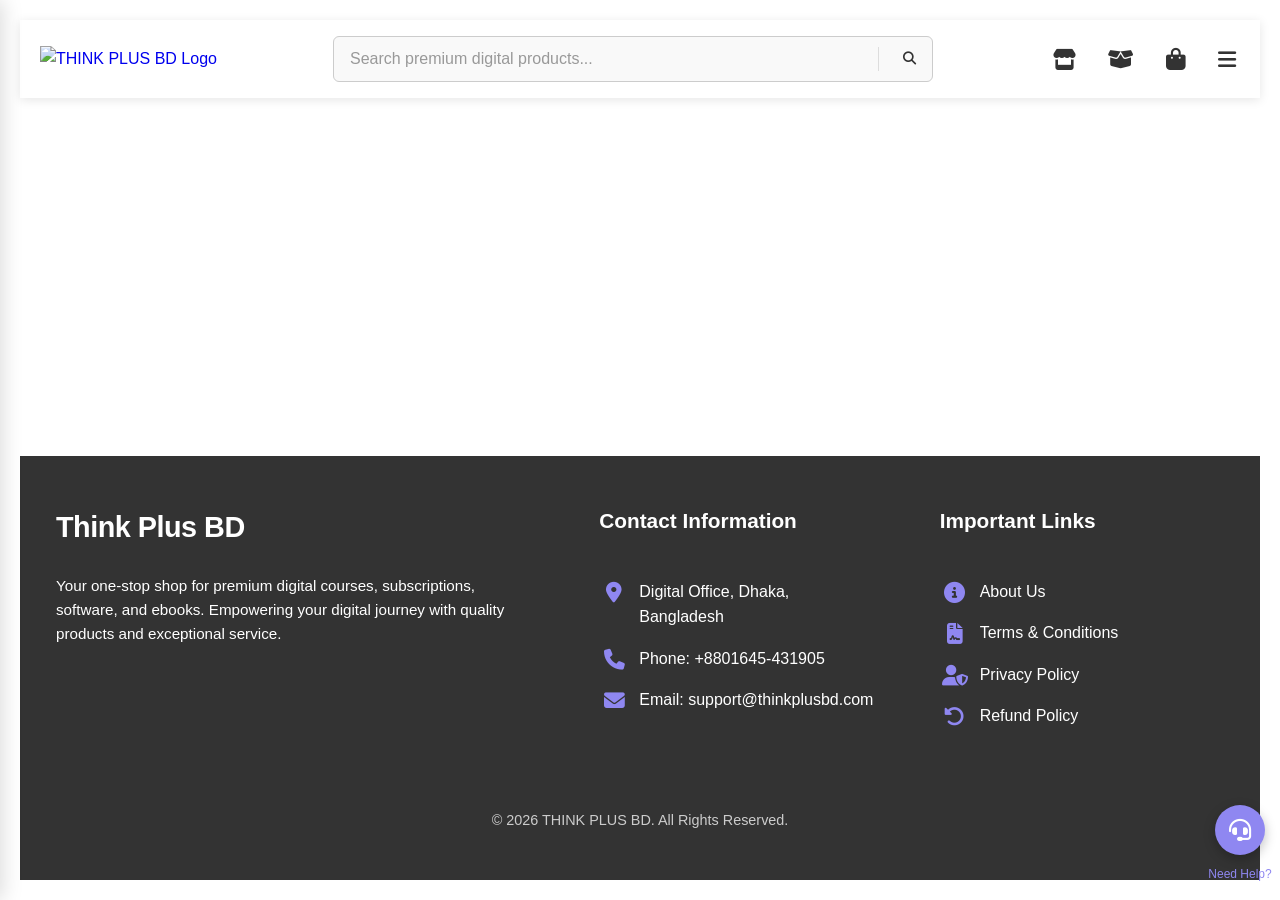
==== commit b3a86e76: "Integrate new product detail page design" ====
--- a/product-detail.html
+++ b/product-detail.html
@@ -154,5 +154,6 @@
     <div id="toast" class="toast"></div>
 
     <script src="script.js" defer></script>
+    <script src="product-details-page.js" defer></script>
 </body>
 </html>
--- a/style.css
+++ b/style.css
@@ -1,3 +1,6 @@
+@import url('https://fonts.googleapis.com/css2?family=Cormorant+Infant:ital,wght@0,300;0,400;0,500;0,600;0,700;1,300;1,400;1,500;1,600;1,700&display=swap');
+@import url('product-details-page.css');
+
 :root {
     --primary-color: #8F87F1;
     --secondary-color: #FFFFFF;
@@ -69,7 +72,7 @@
 }
 
 body {
-    font-family: 'Segoe UI', Tahoma, Geneva, Verdana, sans-serif;
+    font-family: 'Cormorant Infant', sans-serif;
     background-color: var(--background-color);
     color: var(--text-color);
     line-height: 1.6;
